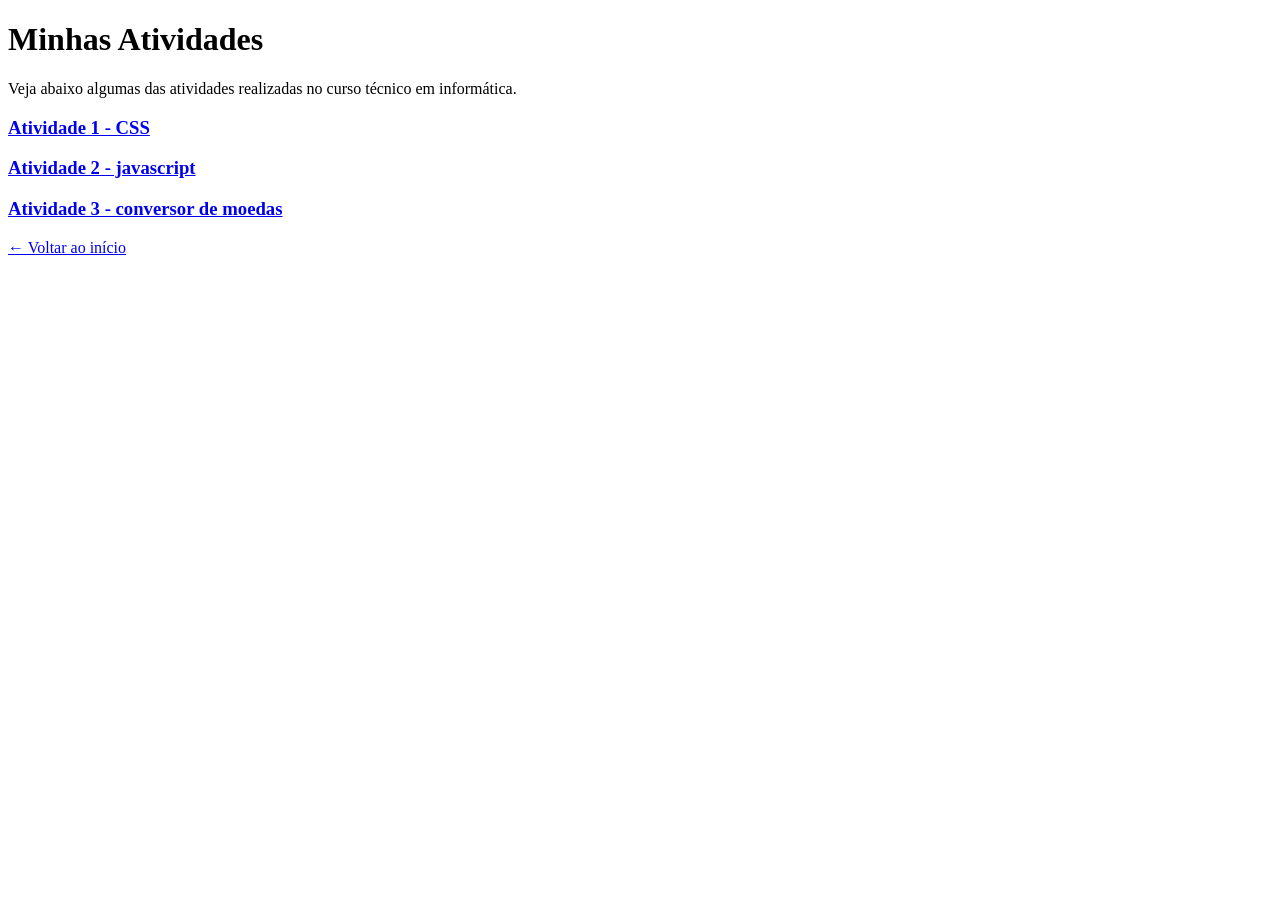
==== atividades.html @ 8d9503a1 "Add atividades.html with activity links" ====
<!DOCTYPE html>
<html lang="pt-BR">
<head>
  <meta charset="UTF-8">
  <title>Atividades - Henry</title>
  <link rel="stylesheet" href="css/estilo.css">
  <link href="https://fonts.googleapis.com/css2?family=Poppins&display=swap" rel="stylesheet">
</head>
<body>

</p>
  <header class="cabecalho">
    <div class="cabecalho-conteudo">
      <h1>Minhas Atividades</h1>
      <p>Veja abaixo algumas das atividades realizadas no curso técnico em informática.</p>
    </div>
  </header>

  <main class="area-principal">
    <div class="container">

      <div class="card">
        <a href="ATIVIDADES/atividadecss2.html" class="card-link">
          <h3>Atividade 1 - CSS</h3>
        </a>
      </div>

      <div class="card">
       <a href="ATIVIDADES/javascript.html" class="card-link">
        <h3>Atividade 2 - javascript</h3>
      </a>
      </div>

      <div class="card">
        <a href="ATIVIDADES/conversordemoedas.html" class="card-link">
        <h3>Atividade 3 - conversor de moedas</h3>
      </a>
      </div>

    </div>

    <a href="index.html" class="voltar">← Voltar ao início</a>
  </main>

</body>
</html>
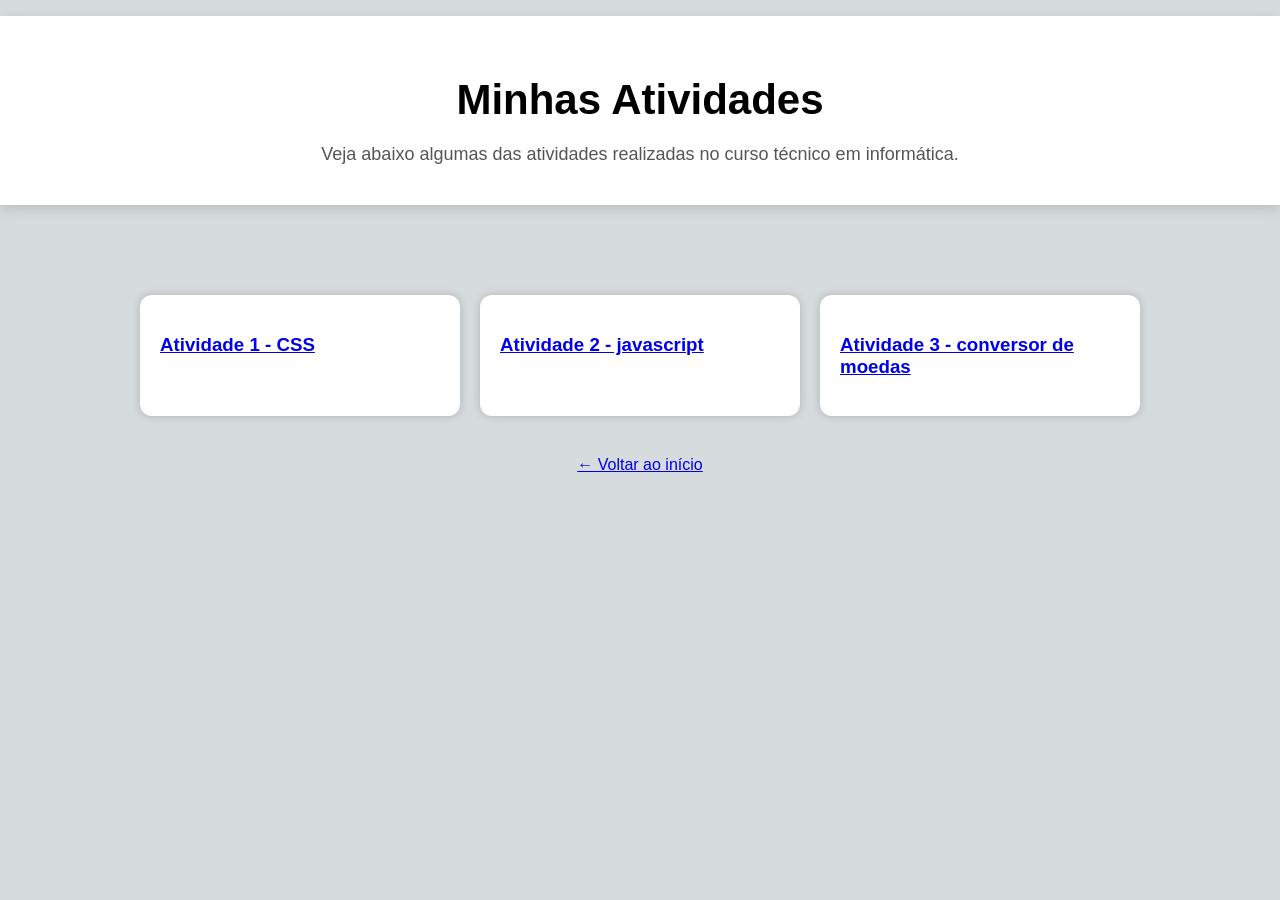
==== commit dd3cde71: "funciona css" ====
--- a/atividades.html
+++ b/atividades.html
@@ -3,7 +3,7 @@
 <head>
   <meta charset="UTF-8">
   <title>Atividades - Henry</title>
-  <link rel="stylesheet" href="css/estilo.css">
+  <link rel="stylesheet" href="style.css">
   <link href="https://fonts.googleapis.com/css2?family=Poppins&display=swap" rel="stylesheet">
 </head>
 <body>
--- a/style.css
+++ b/style.css
@@ -0,0 +1,106 @@
+/* Fonte e estilo base */
+body {
+  background: linear-gradient(135deg, #d6dbdd, #d6dbdd, #d6dbdd);
+  color: #000000;
+  font-family: 'Poppins', sans-serif;
+  margin: 0;
+  padding: 0;
+  text-align: center;
+}
+
+/* Cabeçalho geral */
+.cabecalho {
+  background-color: #ffffff;
+  padding: 60px 20px 40px;
+  box-shadow: 0 4px 12px #00000022;
+}
+
+.cabecalho-conteudo h1 {
+  font-size: 42px;
+  margin: 0;
+  color: #000;
+}
+
+.cabecalho-conteudo h2 {
+  font-size: 24px;
+  color: #333;
+  margin-top: 10px;
+}
+
+.cabecalho-conteudo p {
+  font-size: 18px;
+  color: #555;
+  max-width: 700px;
+  margin: 20px auto 0;
+}
+
+/* Área principal */
+.area-principal {
+  padding: 50px 20px;
+}
+
+/* Seção de atividades na index */
+.secao-atividades {
+  background-color: #fff;
+  padding: 40px;
+  border-radius: 12px;
+  box-shadow: 0 0 15px #00000022;
+  max-width: 600px;
+  margin: 0 auto;
+}
+
+.secao-atividades h2 {
+  font-size: 28px;
+  color: #1e90ff;
+  margin-bottom: 10px;
+}
+
+.secao-atividades p {
+  font-size: 16px;
+  color: #333;
+  margin-bottom: 30px;
+}
+
+/* Botão */
+.botao-atividades {
+  display: inline-block;
+  padding: 15px 30px;
+  font-size: 18px;
+  background: linear-gradient(to right, #00aced, #1e90ff);
+  color: #fff;
+  border: none;
+  border-radius: 12px;
+  text-decoration: none;
+}
+
+.botao-atividades:hover {
+  background: #0084b4;
+  transform: scale(1.05);
+}
+
+/* Cards de atividades */
+.container {
+  display: flex;
+  flex-wrap: wrap;
+  justify-content: center;
+  gap: 20px;
+  margin: 40px 0;
+}
+
+.card {
+  background-color: #ffffff;
+  padding: 20px;
+  border-radius: 12px;
+  width: 280px;
+  box-shadow: 0 0 10px #00000030;
+  transition: transform 0.3s ease;
+  text-align: left;
+}
+
+.card:hover {
+  transform: scale(1.03);
+}
+
+.card h3 {
+  font
+}
